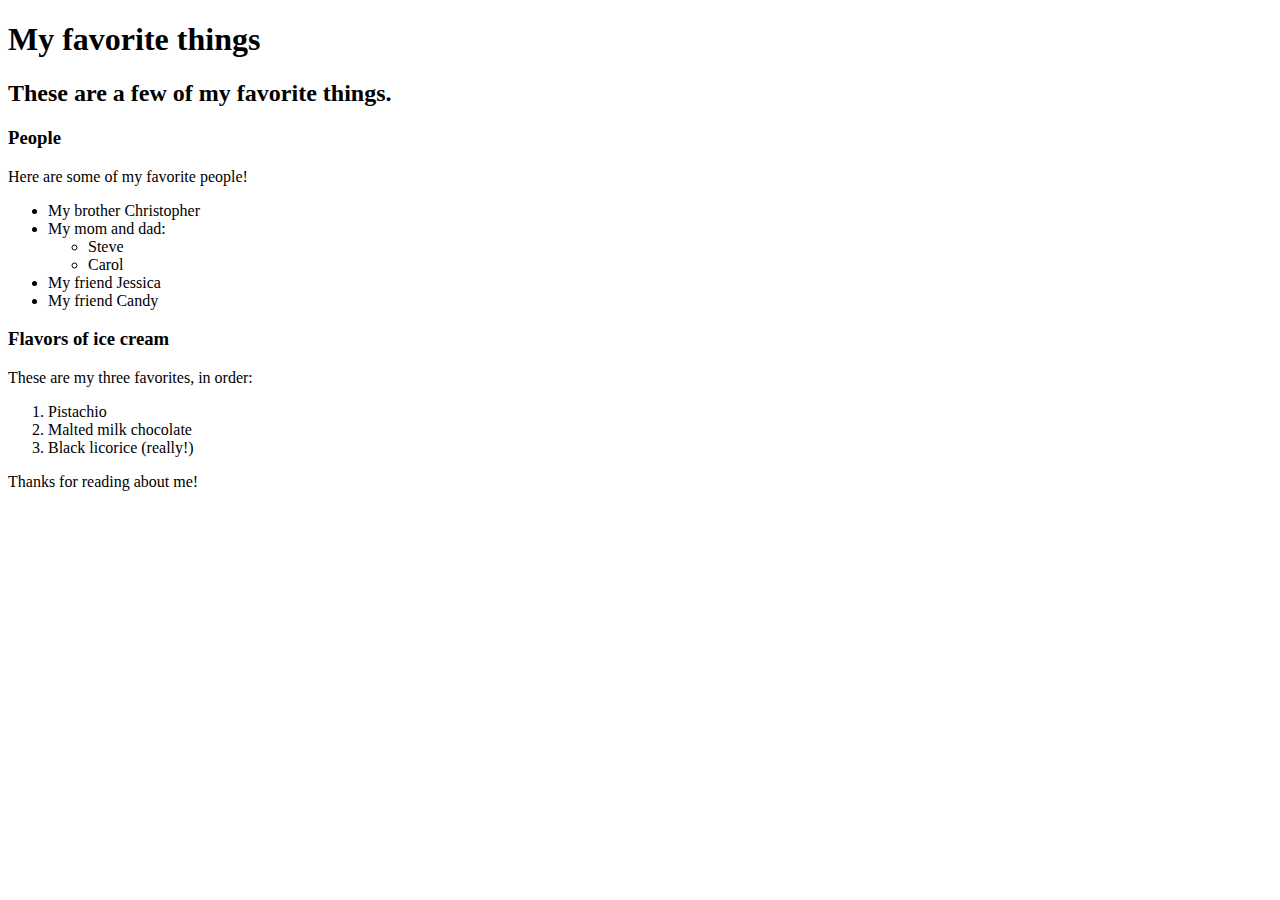
==== favorite-things.html @ 21740015 "add web page with info on favorite things" ====
<!DOCTYPE html>
<html>
  <head>
    <title>Michael's favorite things</title>
  </head>
  <body>
    <h1>My favorite things</h1>
    <h2>These are a few of my favorite things.</h2>

    <h3>People</h3>
    <p>Here are some of my favorite people!</p>
    <ul>
      <li>My brother Christopher</li>
      <li>My mom and dad:
        <ul>
          <li>Steve</li>
          <li>Carol</li>
        </ul>
      </li>
      <li>My friend Jessica</li>
      <li>My friend Candy</li>
    </ul>

    <h3>Flavors of ice cream</h3>
    <p>These are my three favorites, in order:</p>
    <ol>
      <li>Pistachio</li>
      <li>Malted milk chocolate</li>
      <li>Black licorice (really!)</li>
    </ol>

    <p>Thanks for reading about me!</p>
  </body>
</html>
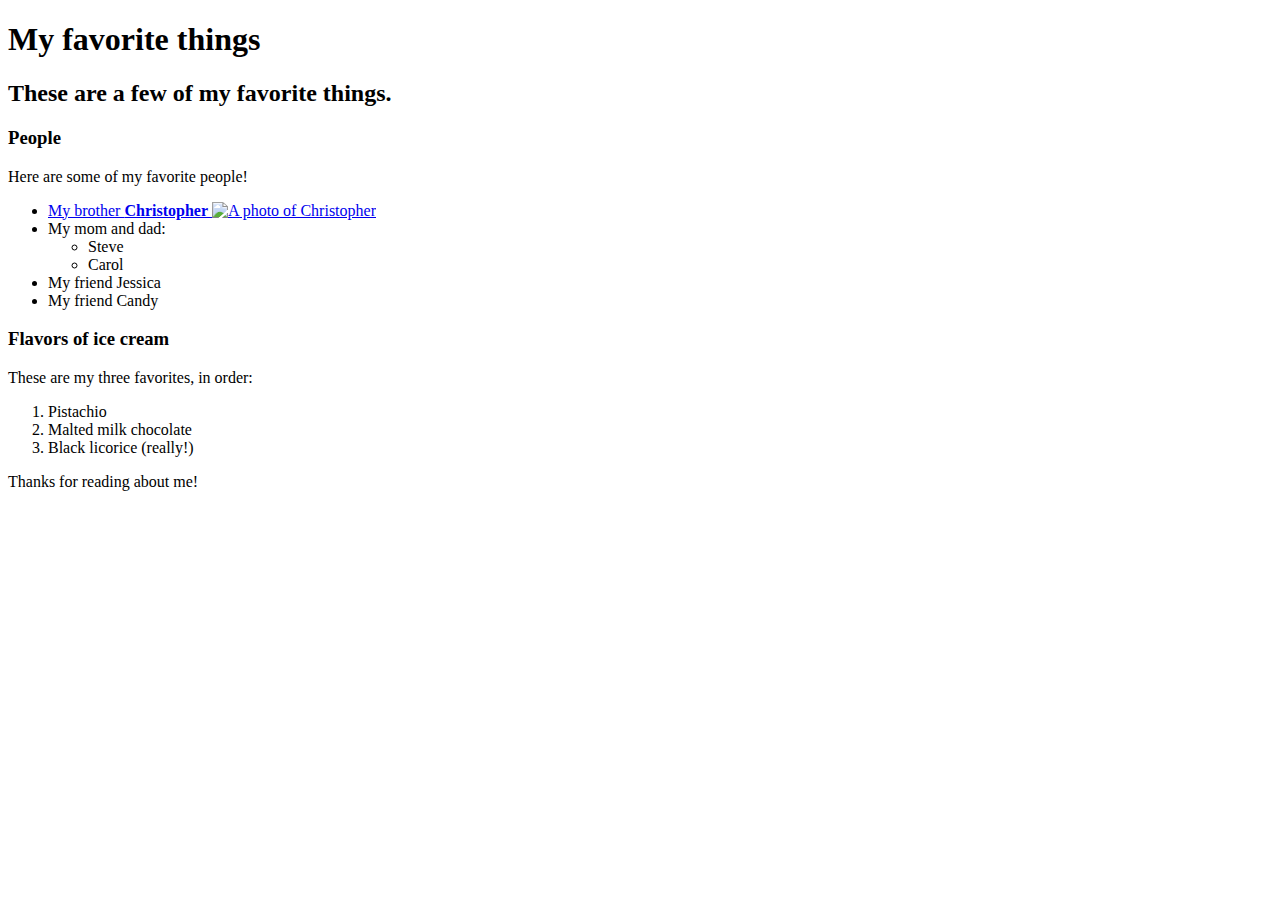
==== commit 646ff52d: "add inline elements to both web pages" ====
--- a/favorite-things.html
+++ b/favorite-things.html
@@ -10,7 +10,12 @@
     <h3>People</h3>
     <p>Here are some of my favorite people!</p>
     <ul>
-      <li>My brother Christopher</li>
+      <li>
+        <a href="http://www.example.com/christopher.html">
+          My brother <strong>Christopher</strong>
+          <img src="img/christopher.jpeg" alt="A photo of Christopher">
+        </a>
+      </li>
       <li>My mom and dad:
         <ul>
           <li>Steve</li>
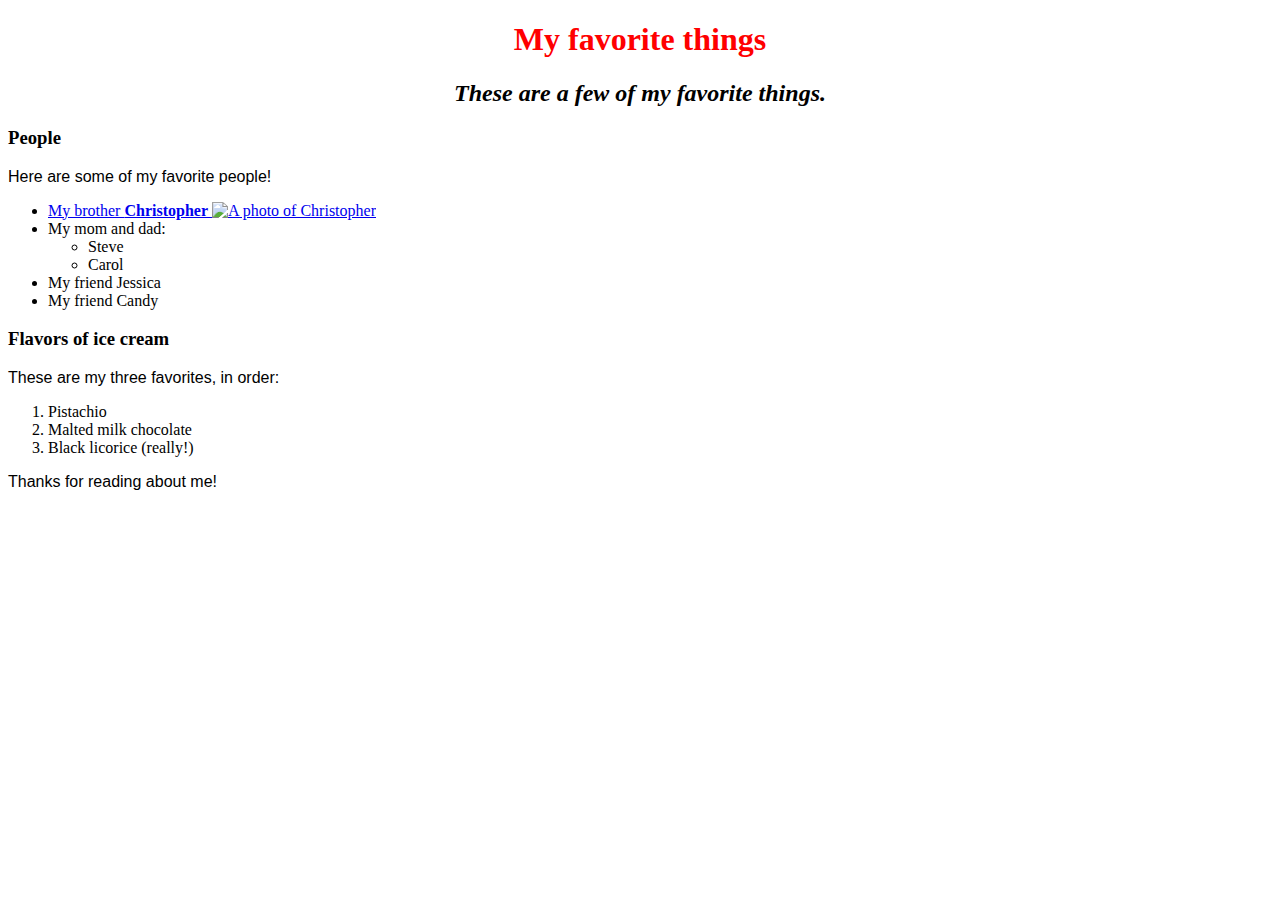
==== commit 35a0f000: "Styling added to favorite things web page" ====
--- a/favorite-things.html
+++ b/favorite-things.html
@@ -1,6 +1,7 @@
 <!DOCTYPE html>
 <html>
   <head>
+    <link rel="stylesheet" href="css/styles.css" type="text/css">
     <title>Michael's favorite things</title>
   </head>
   <body>
--- a/css/styles.css
+++ b/css/styles.css
@@ -0,0 +1,18 @@
+h1 {
+  color: #ff0000;
+  text-align: center;
+}
+
+h2 {
+  font-style: italic;
+  text-align: center;
+}
+
+p {
+  font-family: sans-serif;
+}
+
+u1 {
+  font-size: 20px;
+  line-height: 30px;
+}
